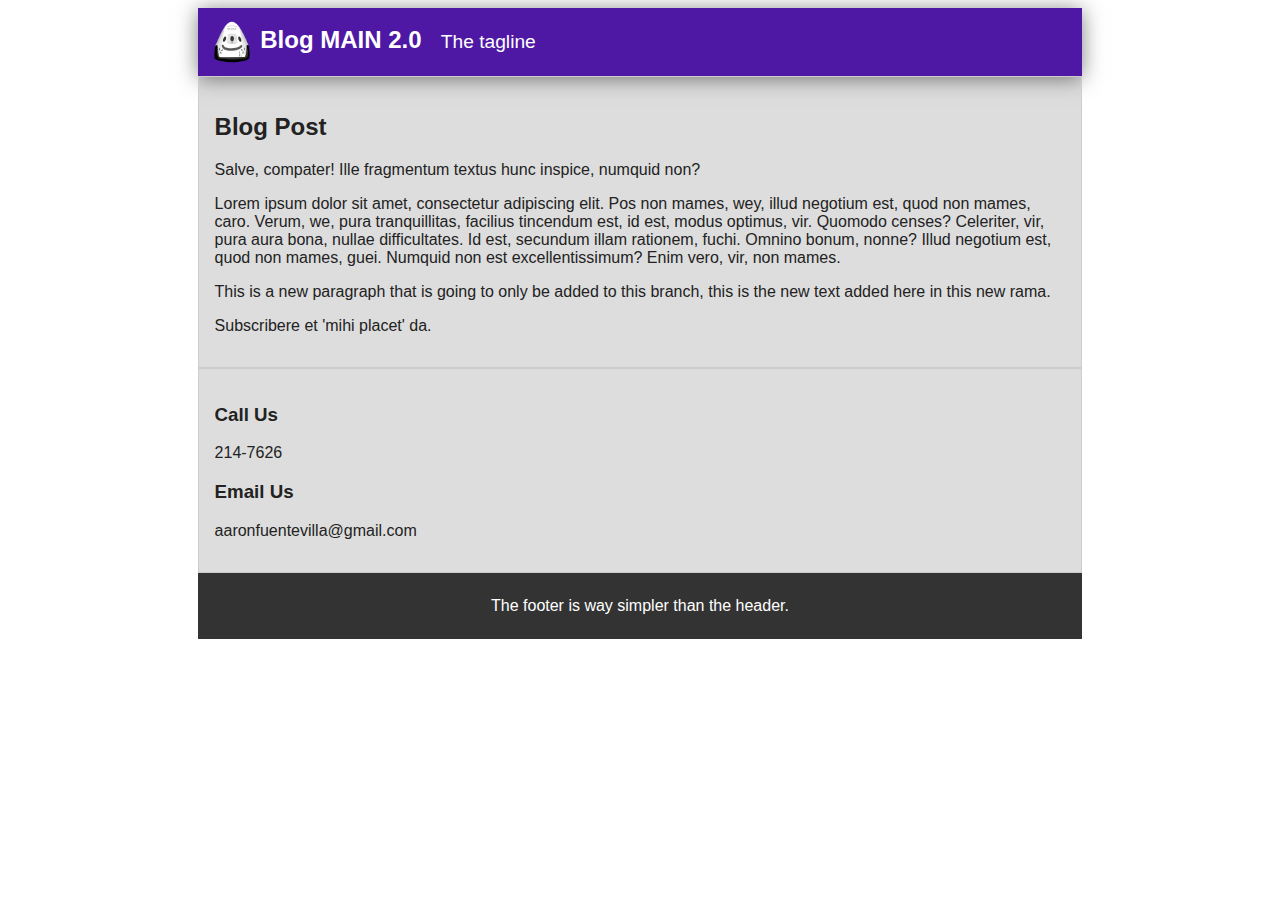
==== index.html @ 2aa8235f "rename page blogpost to index" ====
<html>
<head>
    <title>Blog Post</title>
    <link rel="stylesheet" type="text/css" href="css/styles.css">
    <meta charset="UTF-8">
    <meta name="viewport" content="width=device-width, initial-scale=1.0">
</head>
<body>
    <div class="container">
        <div class="body">
            <div class="header">
                <div id="header">
                    <img id="logo" src="images/dragon.png" />
                    Blog MAIN 2.0<span id="tagline">The tagline</span>
                </div>
            </div>
            <div class="post">
                <div class="post-title">
                    <h2>Blog Post</h2>
                </div>
                <div class="post-paragraph">
                    <p>
                        Salve, compater! Ille fragmentum textus hunc inspice, numquid non?
                    </p>
                    <p>
                        Lorem ipsum dolor sit amet, consectetur adipiscing elit. Pos non mames, wey, illud negotium est, quod non mames, caro. Verum, we, pura tranquillitas, facilius tincendum est, id est, modus optimus, vir. Quomodo censes? Celeriter, vir, pura aura bona, nullae difficultates. Id est, secundum illam rationem, fuchi. Omnino bonum, nonne? Illud negotium est, quod non mames, guei. Numquid non est excellentissimum? Enim vero, vir, non mames.
                    </p>
                    <p>
                        This is a new paragraph that is going to only be added to this branch, this is the new text added here in this new rama.
                    </p>
                    <p>
                        Subscribere et 'mihi placet' da.
                    </p>
                </div>
            </div>
            <div class="contact">
                <div class="call-us">
                    <h3>Call Us</h3>
                    <p>214-7626</p>
                </div>
                <div class="email-us">
                    <h3>Email Us</h3>
                    <p>aaronfuentevilla@gmail.com</p>
                </div>
            </div>
            <div class="footer">
                <p>The footer is way simpler than the header.</p>
            </div>
        </div>
    </div>
</body>
</html>
---- css/styles.css ----
body
{    
    text-align: left;
    font-family: Arial, Helvetica, sans-serif;
    color: #222;
}
ul
{
    list-style: none;
    padding: 0;
    margin: 0;
}
.container
{
    margin: 0 auto;
    width: 70%;
}
.body
{
    background-color: #ddd;
}
.post, .contact
{
    padding: 1em;
    border: 1px solid #CCC;
}
.footer
{
    text-align: center;
    padding: .5em;
    background: #333;
    color:#fff;
}
#header 
{
    text-align: left;
    font-size:x-large;
    background: rgb(78, 24, 165);
    box-shadow: 0px 2px 20px 0px rgba(0,0,0,0.5);
    color:white;
    font-weight: bold;
    margin: 0;
    padding: 0.5em;
}

#header #logo
{
    width: 44px;
    height: 44px;
    vertical-align: middle;
}

#header #tagline
{
    font-weight: normal;
    font-size: 0.8em;
    padding: 0 0 0 1em;
}

@media only screen and (max-width: 1180px)
{
    .container
    {
        margin: 0 auto;
        width: 100%;
    }
}
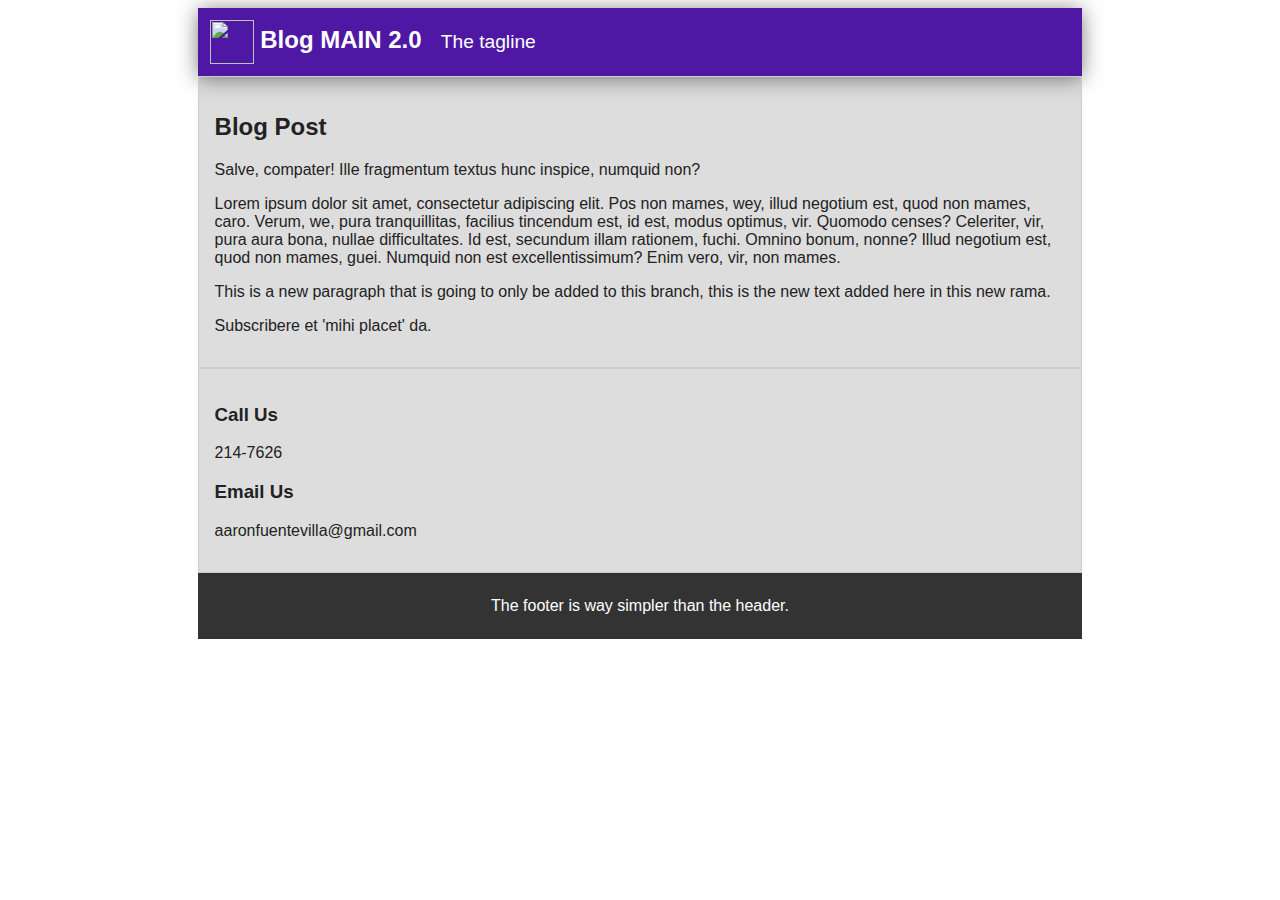
==== commit 18afa5e8: "Added .gitignore, renamed icon image" ====
--- a/index.html
+++ b/index.html
@@ -10,7 +10,7 @@
         <div class="body">
             <div class="header">
                 <div id="header">
-                    <img id="logo" src="images/dragon.png" />
+                    <img id="logo" src="images/dragon-icon.png" />
                     Blog MAIN 2.0<span id="tagline">The tagline</span>
                 </div>
             </div>
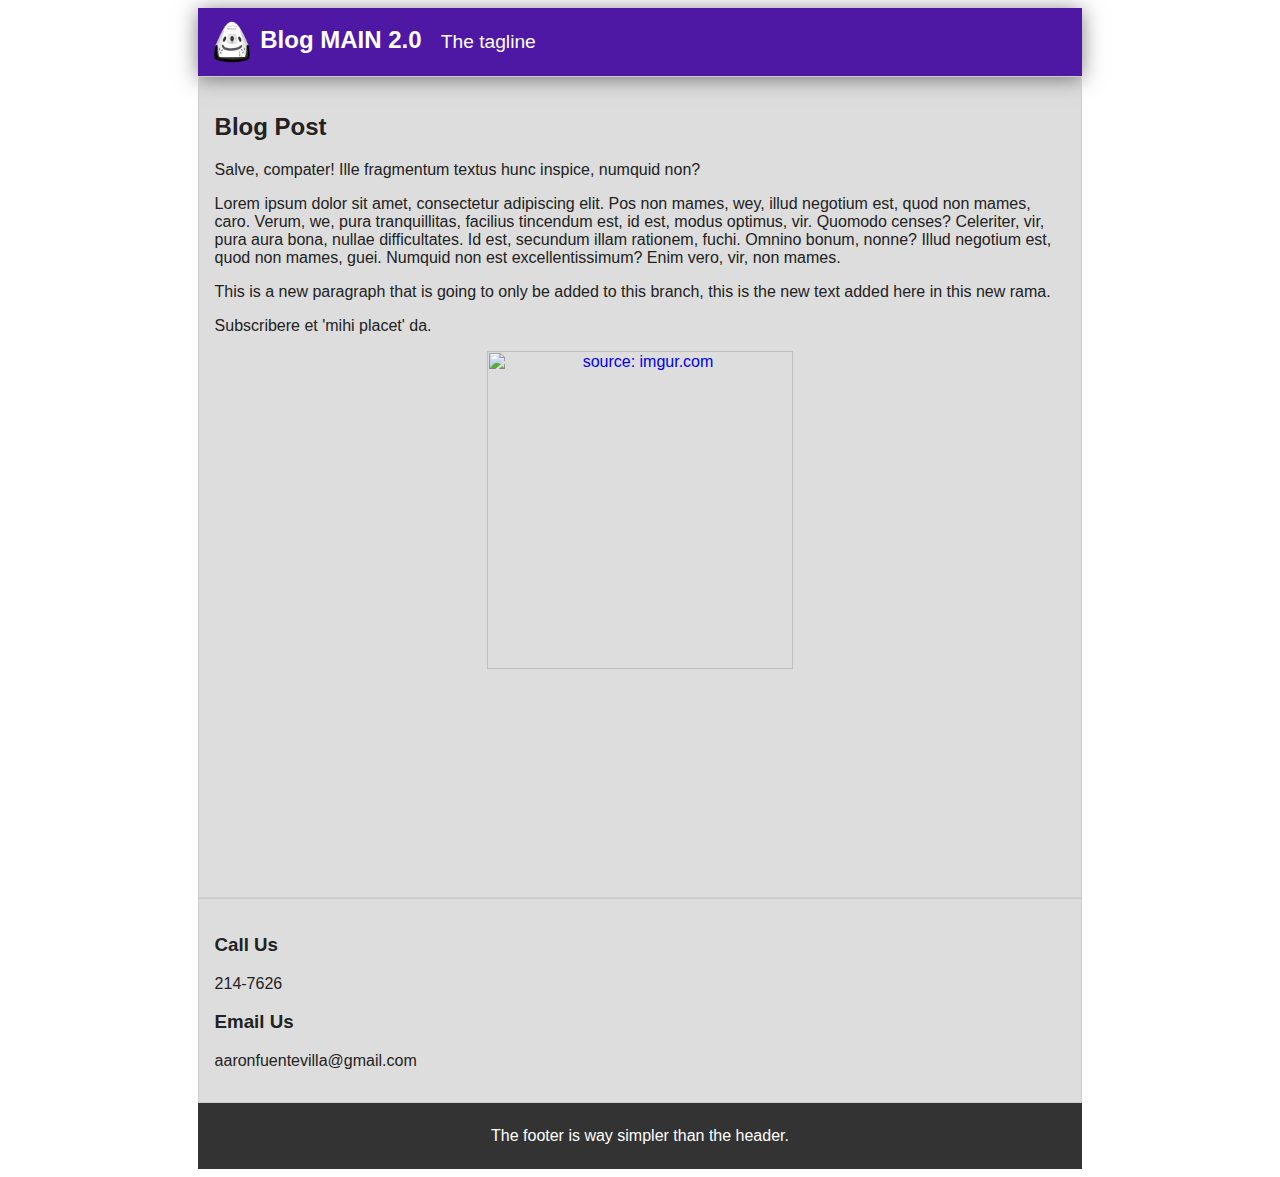
==== commit 8eb8fa2b: "Add image icon (ahora si) added embedded image" ====
--- a/index.html
+++ b/index.html
@@ -31,6 +31,11 @@
                     <p>
                         Subscribere et 'mihi placet' da.
                     </p>
+                    <div class="post-image">
+                        <a href="https://imgur.com/QoZOUsx">
+                            <img src="https://i.imgur.com/QoZOUsx.jpg" title="source: imgur.com" />
+                        </a>
+                    </div>
                 </div>
             </div>
             <div class="contact">
--- a/css/styles.css
+++ b/css/styles.css
@@ -56,6 +56,15 @@
     font-size: 0.8em;
     padding: 0 0 0 1em;
 }
+.post-image
+{
+    text-align: center;
+}
+
+.post-image img
+{
+    width: 60%;
+}
 
 @media only screen and (max-width: 1180px)
 {
@@ -64,4 +73,12 @@
         margin: 0 auto;
         width: 100%;
     }
+}
+
+@media only screen and (max-width: 412px)
+{
+    .post-image img
+    {
+        width: 80%;
+    }
 }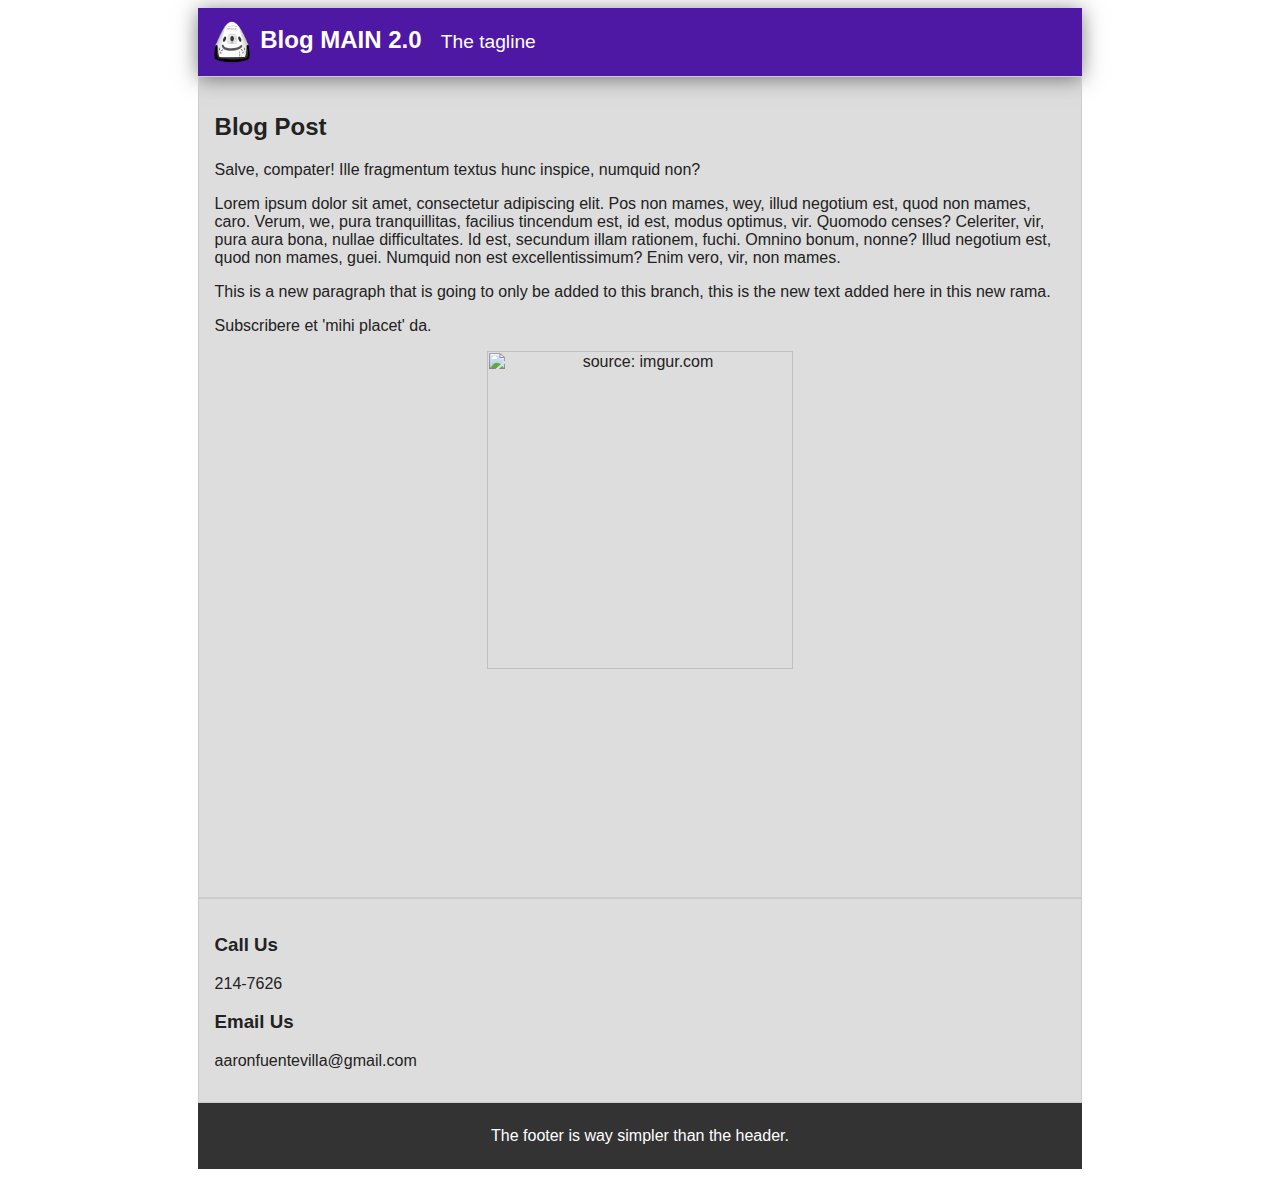
==== commit 5dad88f8: "Some image adjusments" ====
--- a/index.html
+++ b/index.html
@@ -32,9 +32,7 @@
                         Subscribere et 'mihi placet' da.
                     </p>
                     <div class="post-image">
-                        <a href="https://imgur.com/QoZOUsx">
-                            <img src="https://i.imgur.com/QoZOUsx.jpg" title="source: imgur.com" />
-                        </a>
+                        <img src="https://i.imgur.com/QoZOUsx.jpg" title="source: imgur.com" />
                     </div>
                 </div>
             </div>
--- a/css/styles.css
+++ b/css/styles.css
@@ -75,10 +75,10 @@
     }
 }
 
-@media only screen and (max-width: 412px)
+@media only screen and (max-width: 480px)
 {
     .post-image img
     {
-        width: 80%;
+        width: 100%;
     }
 }